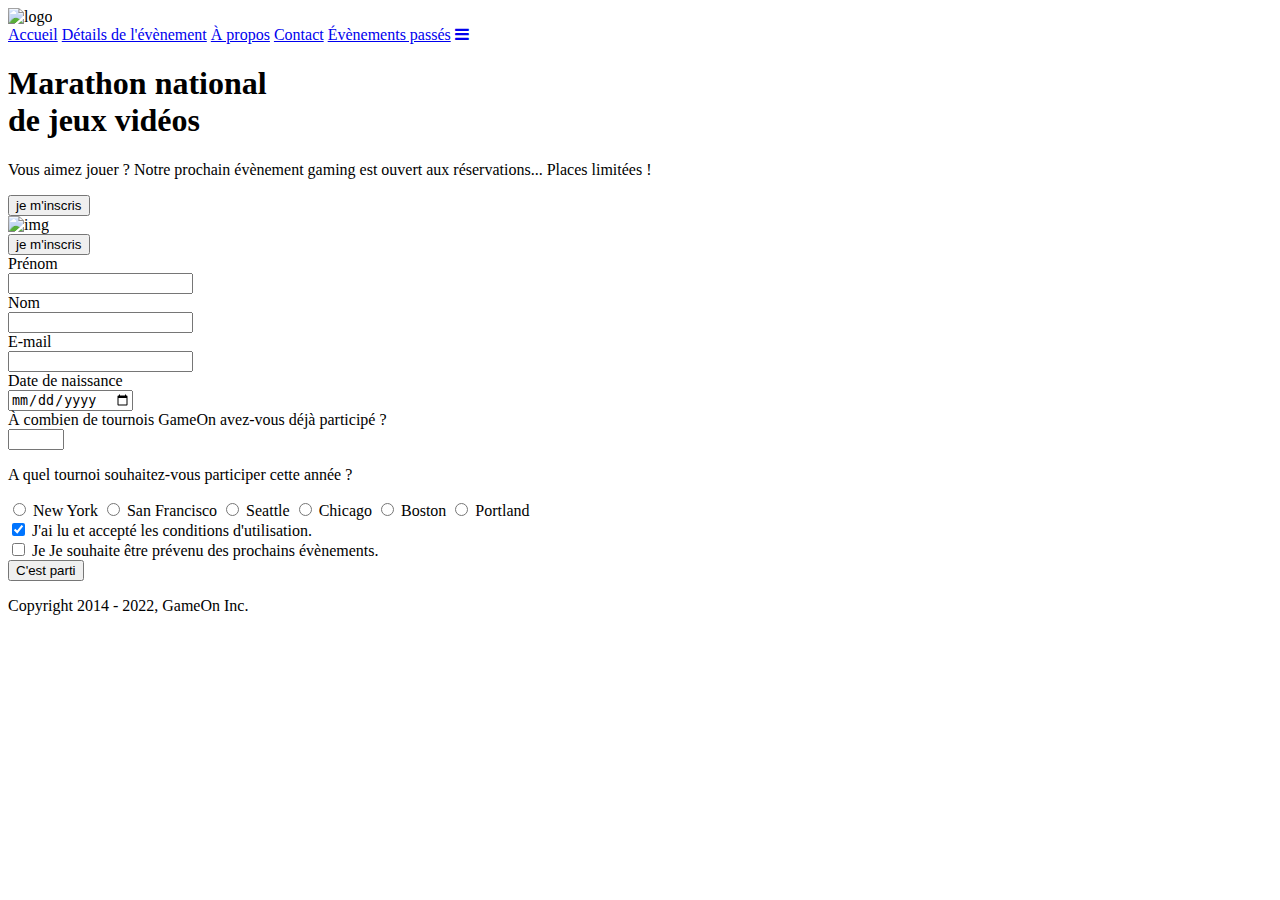
==== starterOnly/index.html @ ac6409de "indentation" ====
<!DOCTYPE html>
<html lang="en">
  <head>
    <meta charset="utf-8" />
    <title>Reservation</title>
    <meta name="viewport" content="width=device-width,initial-scale=1" />
    <link rel="stylesheet" href="modal.css" />
    <link rel="stylesheet" href="https://cdnjs.cloudflare.com/ajax/libs/font-awesome/4.7.0/css/font-awesome.min.css">
    <link
      href="https://fonts.googleapis.com/css?family=DM+Sans"
      rel="stylesheet"
    />
  </head>
  <body>
    <div class="topnav" id="myTopnav">
      <div class="header-logo">
      <img alt="logo" src="Logo.png" width="auto" height="auto" />
    </div>
    <div class="main-navbar">
      
      <a href="#" class="active"><span>Accueil</span></a>
      <a href="#"><span>Détails de l'évènement</span></a>
      <a href="#"><span>À propos</span></a>
      <a href="#"><span>Contact</span></a>
      <a href="#"><span>Évènements passés</span></a>
      <a href="javascript:void(0);" class="icon" onclick="editNav()">
        <i class="fa fa-bars"></i>
      </a>
    </div>
    </div>
  </div>
    <main>
      <div class="hero-section">
        <div class="hero-content">
          <h1 class="hero-headline">
            Marathon national<br>
            de jeux vidéos
          </h1>
          <p class="hero-text">
            Vous aimez jouer ? Notre prochain évènement gaming est ouvert
            aux réservations... Places limitées !
          </p>
          <button class="btn-signup modal-btn">
            je m'inscris
          </button>
        </div>
        <div class="hero-img">
          <img src="./bg_img.jpg" alt="img" />
        </div>
        <button class="btn-signup modal-btn">
          je m'inscris
        </button>
      </div>
      <!--Modal-->
      <div class="bground">
        <div class="content">
          <span class="close"></span>
          <div class="modal-body">
            <form name="reserve" action="index.html" method="get" onsubmit="return validate();">
              <!--firstName-->
              <div class="formData">
                <label>Prénom</label><br>
                <input class="text-control" type="text" id="first-name" name="first" minlength="2"/><br>
              </div>
              <!--lastName-->
              <div class="formData" id="last-name-form">
                <label>Nom</label><br>
                <input class="text-control" type="text" id="last-name" name="last" minlength="2"/><br>
              </div>
              <!--E-mail-->
              <div class="formData" id="email-form">
                <label>E-mail</label><br>
                <input class="text-control" type="email" id="email" name="email" /><br>
              </div>
              <!--Birthdate-->
              <div class="formData" id="birthdate-form">
                <label>Date de naissance</label><br>
                <input class="text-control" type="date" id="birthdate" name="birthdate"/><br>
              </div>
              <!--quantity of tournament -->
              <div class="formData" id="tournament-form">
                <label>À combien de tournois GameOn avez-vous déjà participé ?</label><br>
                <input type="number" class="text-control" id="quantity" name="quantity" min="0" max="99">
              </div>
              <!--which city-->
              <p class="text-label">A quel tournoi souhaitez-vous participer cette année ?</p>
              <div class="formData">
                <input class="checkbox-input" type="radio" id="location1" name="location" value="New York"/>
                <label class="checkbox-label" for="location1">
                  <span class="checkbox-icon"></span>
                  New York
                </label>
                <input class="checkbox-input" type="radio" id="location2" name="location" value="San Francisco"/>
                <label class="checkbox-label" for="location2">
                  <span class="checkbox-icon"></span>
                  San Francisco</label>
                <input class="checkbox-input" type="radio" id="location3" name="location" value="Seattle"/>
                <label class="checkbox-label" for="location3">
                  <span class="checkbox-icon"></span>
                  Seattle</label>
                <input class="checkbox-input" type="radio" id="location4" name="location" value="Chicago"/>
                <label class="checkbox-label" for="location4">
                  <span class="checkbox-icon"></span>
                  Chicago</label>
                <input class="checkbox-input" type="radio" id="location5" name="location" value="Boston"/>
                <label class="checkbox-label" for="location5">
                  <span class="checkbox-icon"></span>
                  Boston</label>
                <input class="checkbox-input" type="radio" id="location6" name="location" value="Portland"/>
                <label class="checkbox-label" for="location6">
                  <span class="checkbox-icon"></span>
                  Portland</label>
              </div>
              <!--condition-->
              <div class="formData">
                <input class="checkbox-input" type="checkbox" id="checkbox1" checked/>
                <label class="checkbox2-label" for="checkbox1" required>
                  <span class="checkbox-icon"></span>
                  J'ai lu et accepté les conditions d'utilisation.
                </label>
                <br>
                <!--newsletter-->
                <input class="checkbox-input" type="checkbox" id="checkbox2" />
                <label class="checkbox2-label" for="checkbox2">
                  <span class="checkbox-icon"></span>
                  Je Je souhaite être prévenu des prochains évènements.
                </label>
                <br>
              </div>
              <!--submit-->
              <input class="btn-submit" type="submit" class="button" value="C'est parti"/>
            </form>
          </div>
        </div>
      </div>
    </main>
    <footer>
      <p class="copyrights">
        Copyright 2014 - 2022, GameOn Inc.
      </p>
    </footer>
    <script src="modal.js"></script>
  </body>
</html>
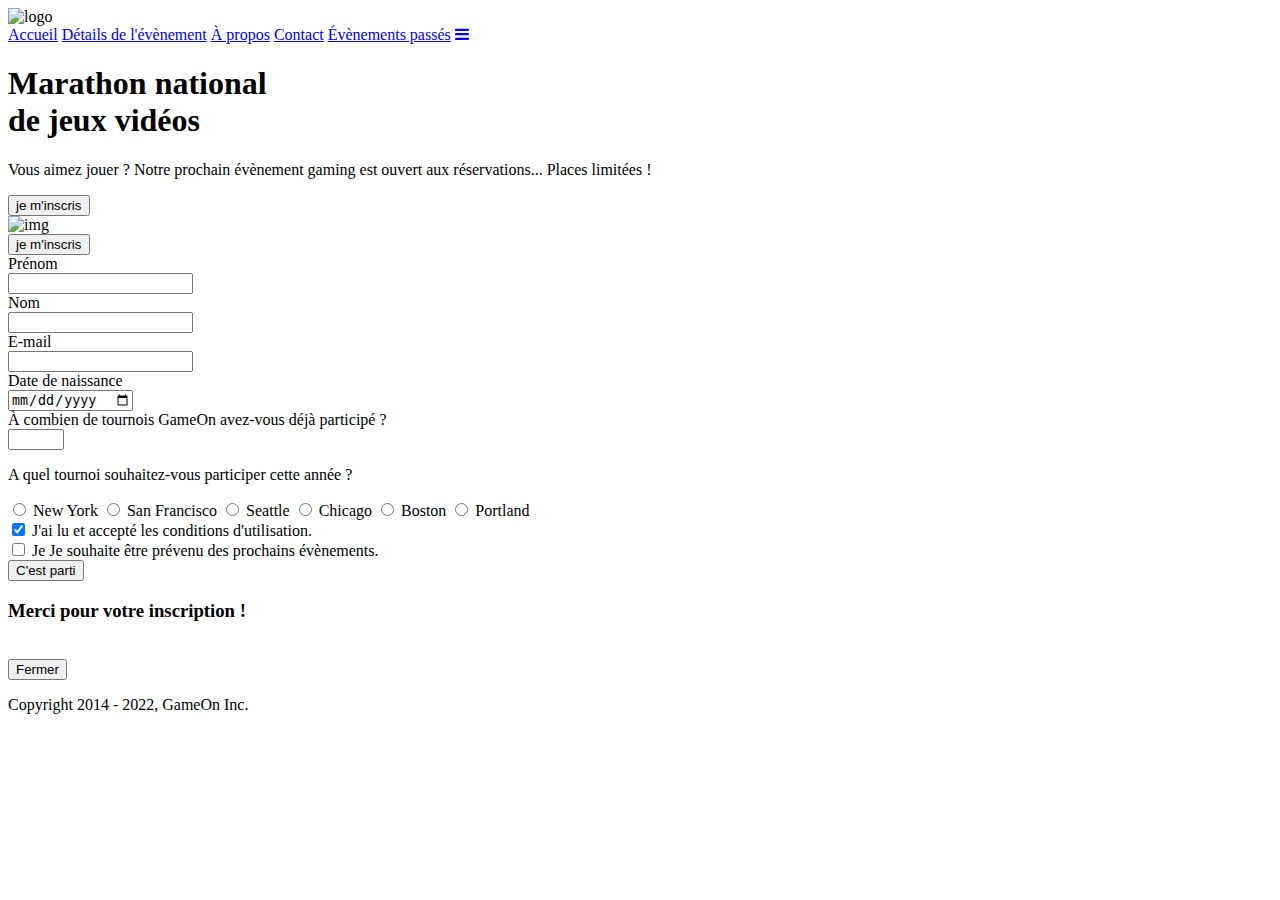
==== commit 147aea88: "add a modal when the form is valid" ====
--- a/starterOnly/index.html
+++ b/starterOnly/index.html
@@ -56,9 +56,9 @@
         <div class="content">
           <span class="close"></span>
           <div class="modal-body">
-            <form name="reserve" action="index.html" method="get" onsubmit="return validate();">
+            <form name="reserve" action="index.html" method="get" onsubmit="submit();">
               <!--firstName-->
-              <div class="formData">
+              <div class="formData" id="first-name-form">
                 <label>Prénom</label><br>
                 <input class="text-control" type="text" id="first-name" name="first" minlength="2"/><br>
               </div>
@@ -128,11 +128,21 @@
                 <br>
               </div>
               <!--submit-->
-              <input class="btn-submit" type="submit" class="button" value="C'est parti"/>
+              <input id="validation-form" class="btn-submit button" type="submit" value="C'est parti"/>
             </form>
           </div>
         </div>
       </div>
+      <section class="bground" id="thanks">
+        <div class="content">
+          <span class="close" id="thanks-close"></span>
+          <div class="modal-body thanks-bground">
+            <h3>Merci pour votre inscription !</h3>
+            <br>
+            <button id="btn-close-valid" class="btn-submit button" type="submit">Fermer</button>
+          </div>
+        </div>
+      </section>
     </main>
     <footer>
       <p class="copyrights">
